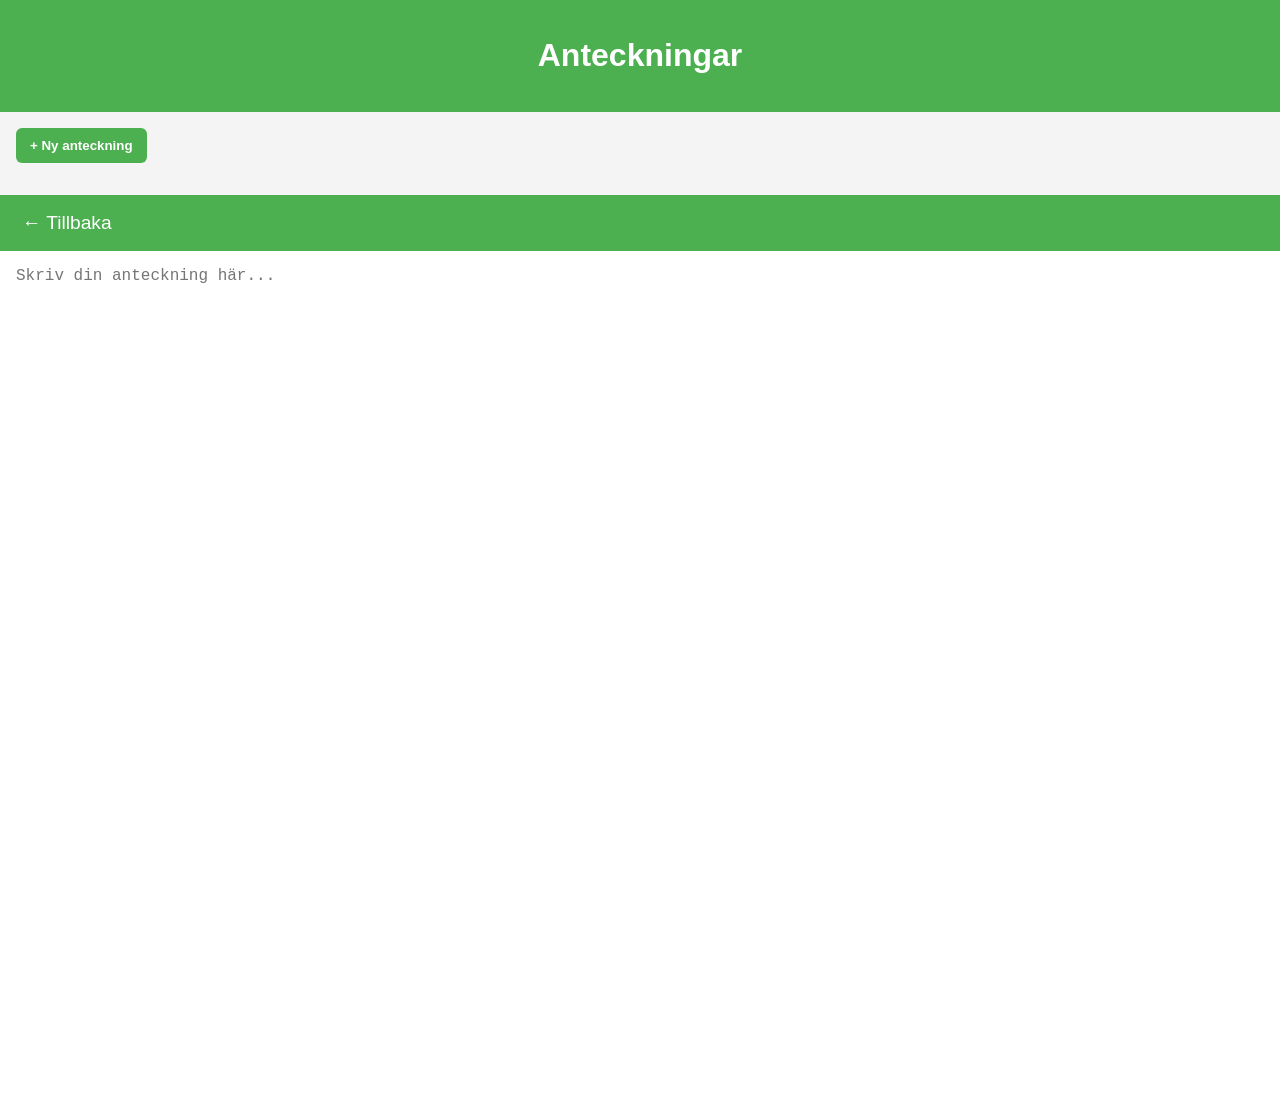
==== anteckningar-page.html @ cd8fa695 "Add files via upload" ====
<!DOCTYPE html>
<html lang="sv">
<head>
  <meta charset="UTF-8">
  <meta name="viewport" content="width=device-width, initial-scale=1.0">
  <title>Anteckningar - LifePlanner</title>
  <link rel="stylesheet" href="anteckningar-page.css">
</head>
<body>
  <header>
    <h1>Anteckningar</h1>
  </header>

  <main>
    <!-- Förstasida -->
    <div id="note-list">
      <button id="new-note-btn">+ Ny anteckning</button>
      <div id="notes-container"></div>
    </div>

    <!-- Anteckningsvy -->
    <div id="note-editor" class="hidden">
      <header>
        <button id="back-btn">← Tillbaka</button>
      </header>
      <textarea id="note-text" placeholder="Skriv din anteckning här..."></textarea>
    </div>
  </main>

  <script src="anteckningar-page.js"></script>
</body>
</html>
---- anteckningar-page.css ----
body {
  font-family: 'Segoe UI', sans-serif;
  margin: 0;
  background: #f4f4f4;
}

/* Header */
header {
  background: #4CAF50;
  color: white;
  padding: 1rem;
  text-align: center;
}

/* Förstasida */
#note-list {
  padding: 1rem;
}

#new-note-btn {
  background: #4CAF50;
  color: white;
  padding: 10px 14px;
  border: none;
  border-radius: 6px;
  font-weight: bold;
  cursor: pointer;
  margin-bottom: 1rem;
}

#notes-container {
  display: grid;
  gap: 10px;
}

.note-card {
  background: white;
  padding: 12px;
  border-radius: 8px;
  box-shadow: 0 2px 6px rgba(0,0,0,0.1);
  cursor: pointer;
  transition: background 0.2s;
}

.note-card:hover {
  background: #f1f1f1;
}

/* Anteckningsvy */
#note-editor {
  display: flex;
  flex-direction: column;
  height: 100vh;
}

#note-editor header {
  background: #4CAF50;
  color: white;
  padding: 1rem;
  display: flex;
  align-items: center;
}

#note-editor header button {
  background: none;
  border: none;
  color: white;
  font-size: 1.2rem;
  cursor: pointer;
}

#note-text {
  flex: 1;
  padding: 1rem;
  font-size: 16px;
  border: none;
  outline: none;
  resize: none;
}

/* Göm vyer */
.hidden {
  display: none;
}

/* Behåll korten centrerade på större skärmar */
#notes-container {
  display: grid;
  gap: 10px;
  max-width: 600px; /* <-- aldrig bredare än 600px */
  margin: 0 auto;
}

/* Anteckningskort */
.note-card {
  background: white;
  padding: 12px;
  border-radius: 8px;
  box-shadow: 0 2px 6px rgba(0,0,0,0.1);
  cursor: pointer;
  transition: background 0.2s;
  word-wrap: break-word;
}

/* Gör så att på större skärmar kan kort ligga i två kolumner */
@media (min-width: 768px) {
  #notes-container {
    grid-template-columns: repeat(auto-fill, minmax(250px, 1fr));
  }
}
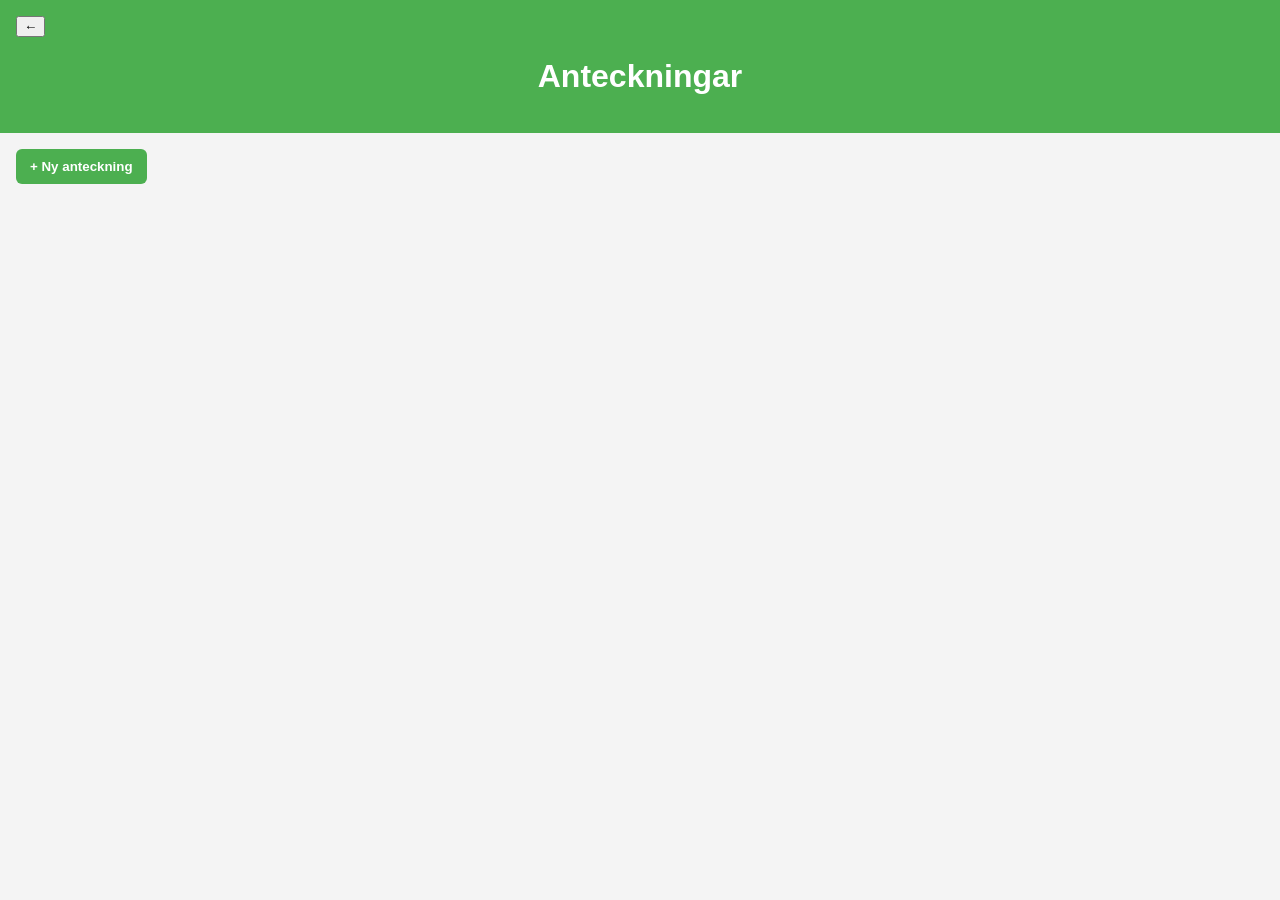
==== commit c6661a3e: "Update anteckningar-page.html" ====
--- a/anteckningar-page.html
+++ b/anteckningar-page.html
@@ -1,32 +1,30 @@
 <!DOCTYPE html>
 <html lang="sv">
 <head>
-  <meta charset="UTF-8">
-  <meta name="viewport" content="width=device-width, initial-scale=1.0">
-  <title>Anteckningar - LifePlanner</title>
-  <link rel="stylesheet" href="anteckningar-page.css">
+<meta charset="UTF-8">
+<meta name="viewport" content="width=device-width, initial-scale=1.0">
+<title>Anteckningar - LifePlanner</title>
+<link rel="stylesheet" href="anteckningar-page.css">
 </head>
 <body>
-  <header>
-    <h1>Anteckningar</h1>
-  </header>
+<header>
+  <button class="back-btn" id="back-btn-header">←</button>
+  <h1>Anteckningar</h1>
+</header>
 
-  <main>
-    <!-- Förstasida -->
-    <div id="note-list">
-      <button id="new-note-btn">+ Ny anteckning</button>
-      <div id="notes-container"></div>
-    </div>
+<main>
+  <!-- Lista med anteckningar -->
+  <div id="note-list">
+    <button id="new-note-btn">+ Ny anteckning</button>
+    <div id="notes-container"></div>
+  </div>
 
-    <!-- Anteckningsvy -->
-    <div id="note-editor" class="hidden">
-      <header>
-        <button id="back-btn">← Tillbaka</button>
-      </header>
-      <textarea id="note-text" placeholder="Skriv din anteckning här..."></textarea>
-    </div>
-  </main>
+  <!-- Editor -->
+  <div id="note-editor">
+    <textarea id="note-text" placeholder="Skriv din anteckning här..."></textarea>
+  </div>
+</main>
 
-  <script src="anteckningar-page.js"></script>
+<script src="anteckningar-page.js"></script>
 </body>
 </html>
